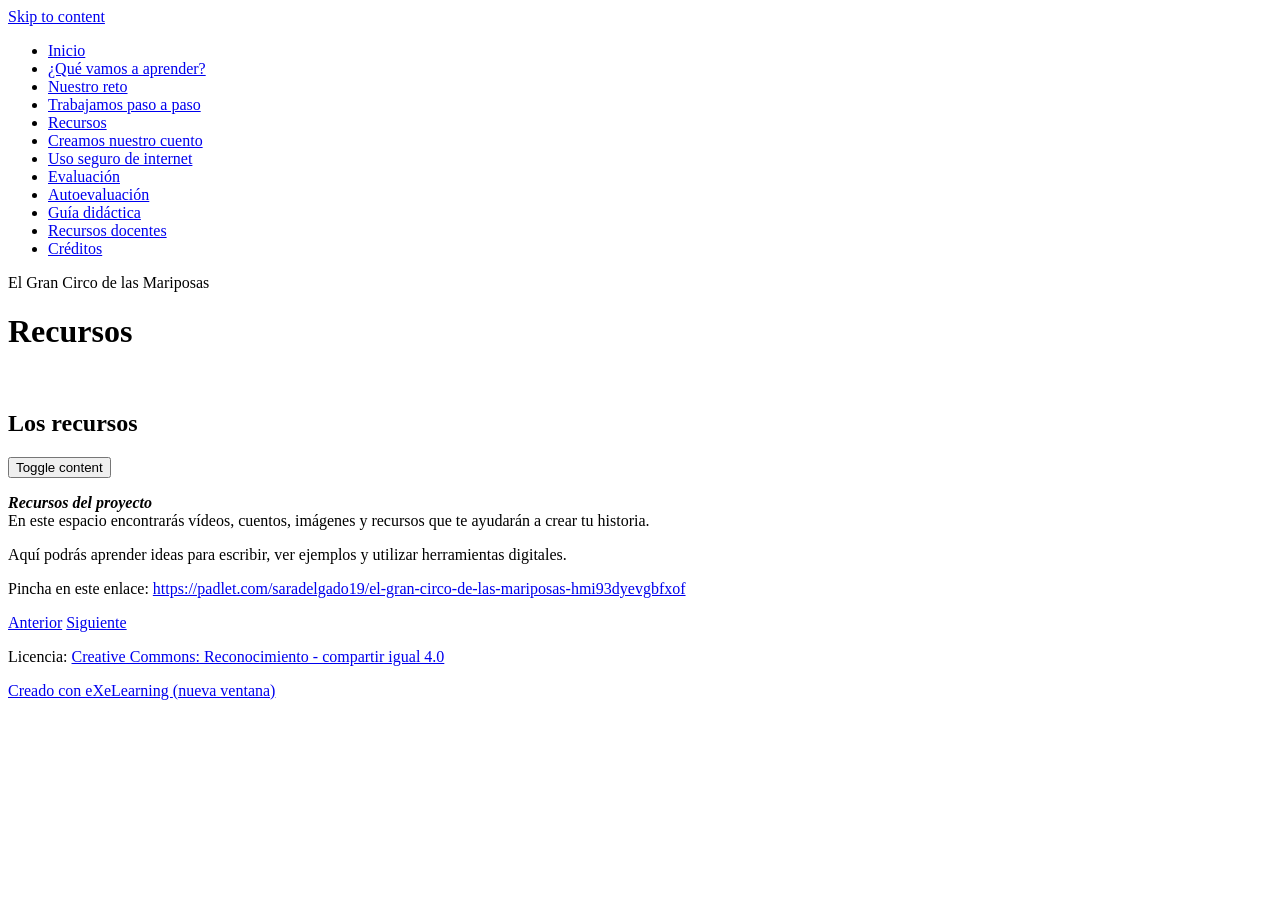
==== creamos-nuestro-cuento.html @ 328287ce "Add files via upload" ====
<!DOCTYPE html>
<html lang="es" id="exe-page-1778412515868-zg6rplfe1">
<head>
<meta charset="utf-8">
<meta name="generator" content="eXeLearning v4.0.0">
<meta name="viewport" content="width=device-width, initial-scale=1">
<link rel="license" type="text/html" href="https://creativecommons.org/licenses/by-sa/4.0/">
<title>Recursos | El Gran Circo de las Mariposas</title>
<link rel="icon" type="image/x-icon" href="../libs/favicon.ico">
<script>document.querySelector("html").classList.add("js");</script><script src="../libs/jquery/jquery.min.js"> </script><script src="../libs/common_i18n.js"> </script><script src="../libs/common.js"> </script><script src="../libs/exe_export.js"> </script><script src="../libs/bootstrap/bootstrap.bundle.min.js"> </script><link rel="stylesheet" href="../libs/bootstrap/bootstrap.min.css">
<script src="../idevices/text/text.js"></script><link rel="stylesheet" href="../idevices/text/text.css">
<link rel="stylesheet" href="../content/css/base.css"><script src="../theme/style.js"> </script><link rel="stylesheet" href="../theme/style.css">
</head>
<body class="exe-export exe-web-site">
<script>document.body.className+=" js"</script>
<div class="exe-content exe-export pre-js siteNav-hidden"><a href="#page-1778412515868-zg6rplfe1" id="skipNav">Skip to content</a> <nav id="siteNav">
<ul>
<li> <a href="../index.html" class="main-node no-ch">Inicio</a>
</li>
<li> <a href="../html/que-vamos-a-aprender.html" class="no-ch">¿Qué vamos a aprender?</a>
</li>
<li> <a href="../html/nuestro-reto.html" class="no-ch">Nuestro reto</a>
</li>
<li> <a href="../html/trabajamos-paso-a-paso.html" class="no-ch">Trabajamos paso a paso</a>
</li>
<li class="active"> <a href="../html/recursos.html" class="active no-ch">Recursos</a>
</li>
<li> <a href="../html/creamos-nuestro-cuento.html" class="no-ch">Creamos nuestro cuento</a>
</li>
<li> <a href="../html/uso-seguro-de-internet.html" class="no-ch">Uso seguro de internet</a>
</li>
<li> <a href="../html/evaluacion.html" class="no-ch">Evaluación</a>
</li>
<li> <a href="../html/autoevaluacion.html" class="no-ch">Autoevaluación</a>
</li>
<li> <a href="../html/guia-didactica.html" class="no-ch">Guía didáctica</a>
</li>
<li> <a href="../html/recursos-docentes.html" class="no-ch">Recursos docentes</a>
</li>
<li> <a href="../html/creditos.html" class="no-ch">Créditos</a>
</li>
</ul>
</nav><main id="page-1778412515868-zg6rplfe1" class="page"> 
<header class="main-header">
<div class="package-header"><p class="package-title">El Gran Circo de las Mariposas</p></div>
<div class="page-header"><h1 class="page-title">Recursos</h1></div>
</header><div id="page-content-page-1778412515868-zg6rplfe1" class="page-content">
<article id="block-1778413162997-mrc03xjmc" class="box">
<header class="box-head">
<div class="box-icon exe-icon">
<img src="../theme/icons/draw.svg" alt="">
</div>
<h1 class="box-title">Los recursos</h1>
<button class="box-toggle box-toggle-on" title="Toggle content">
<span>Toggle content</span>
</button></header>
<div class="box-content">
<div id="idevice-1778413162996-6eb5exmxc" class="idevice_node text" data-idevice-path="../idevices/text/" data-idevice-type="text" data-idevice-component-type="json" data-idevice-json-data="{&quot;ideviceId&quot;:&quot;idevice-1778413162996-6eb5exmxc&quot;}">
<div class="exe-text-template">
    <p><em><strong>Recursos del proyecto</strong></em><br />En este espacio encontrarás vídeos, cuentos, imágenes y recursos que te ayudarán a crear tu historia.</p>
<p>Aquí podrás aprender ideas para escribir, ver ejemplos y utilizar herramientas digitales.</p>
<p>Pincha en este enlace: <a href="https://padlet.com/saradelgado19/el-gran-circo-de-las-mariposas-hmi93dyevgbfxof" title="Recursos del proyecto">https://padlet.com/saradelgado19/el-gran-circo-de-las-mariposas-hmi93dyevgbfxof</a></p>
</div>
</div>
</div>
</article>
</div></main><div class="nav-buttons">
<a href="../html/trabajamos-paso-a-paso.html" title="Anterior" class="nav-button nav-button-left"><span>Anterior</span></a>
<a href="../html/creamos-nuestro-cuento.html" title="Siguiente" class="nav-button nav-button-right"><span>Siguiente</span></a>
</div>
<footer id="siteFooter"><div id="siteFooterContent"> <div id="packageLicense" class="cc cc-by-sa"> <p> <span class="license-label">Licencia: </span><a href="https://creativecommons.org/licenses/by-sa/4.0/" class="license">Creative Commons: Reconocimiento - compartir igual 4.0</a></p>
</div>
</div></footer>
</div>
<p id="made-with-eXe"> <a href="https://exelearning.net/" target="_blank" rel="noopener"> <span>Creado con eXeLearning <span>(nueva ventana)</span></span></a></p>
</body>
</html>
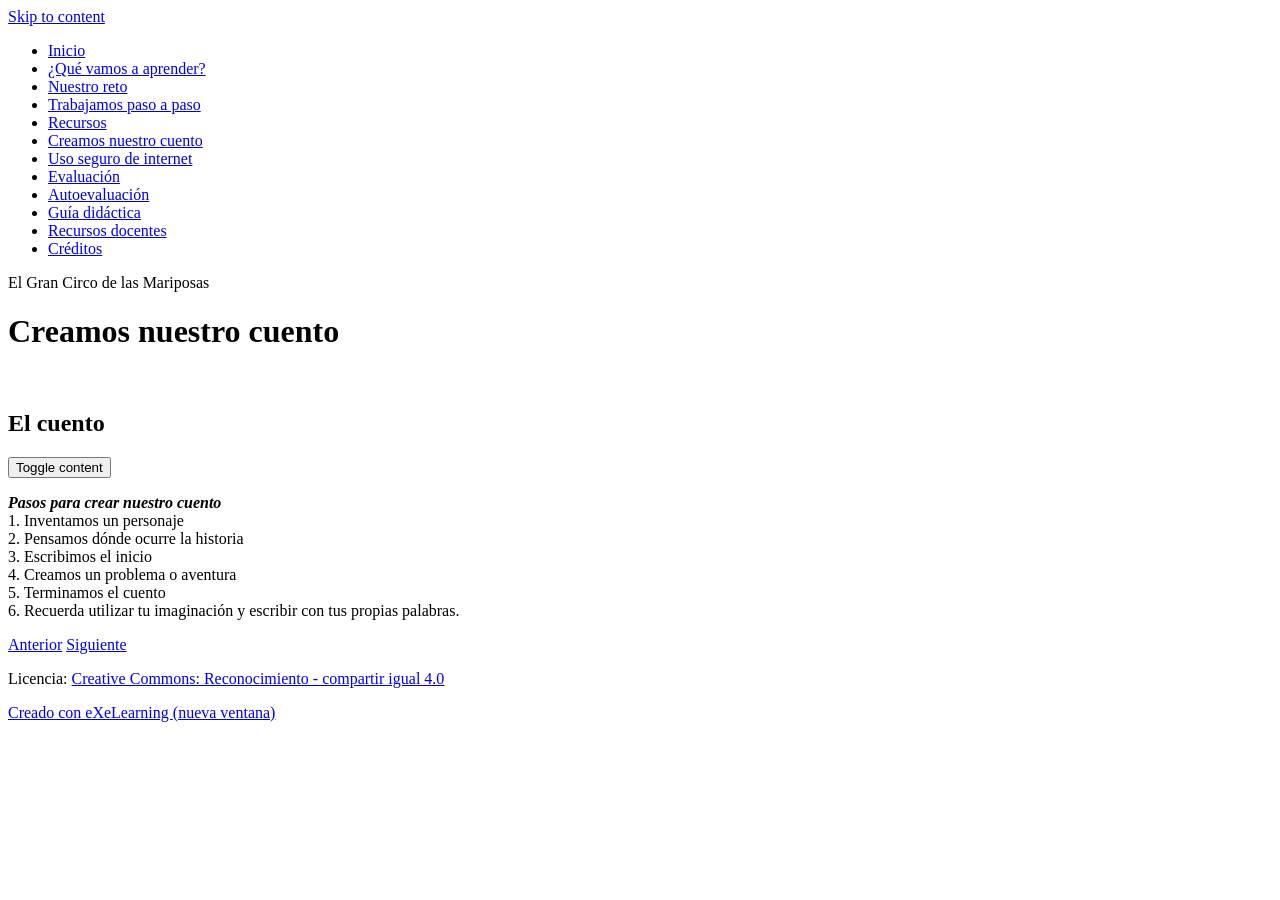
==== commit 1188b133: "Add files via upload" ====
--- a/creamos-nuestro-cuento.html
+++ b/creamos-nuestro-cuento.html
@@ -1,11 +1,11 @@
 <!DOCTYPE html>
-<html lang="es" id="exe-page-1778412515868-zg6rplfe1">
+<html lang="es" id="exe-page-1778412526388-9hqa2in0n">
 <head>
 <meta charset="utf-8">
 <meta name="generator" content="eXeLearning v4.0.0">
 <meta name="viewport" content="width=device-width, initial-scale=1">
 <link rel="license" type="text/html" href="https://creativecommons.org/licenses/by-sa/4.0/">
-<title>Recursos | El Gran Circo de las Mariposas</title>
+<title>Creamos nuestro cuento | El Gran Circo de las Mariposas</title>
 <link rel="icon" type="image/x-icon" href="../libs/favicon.ico">
 <script>document.querySelector("html").classList.add("js");</script><script src="../libs/jquery/jquery.min.js"> </script><script src="../libs/common_i18n.js"> </script><script src="../libs/common.js"> </script><script src="../libs/exe_export.js"> </script><script src="../libs/bootstrap/bootstrap.bundle.min.js"> </script><link rel="stylesheet" href="../libs/bootstrap/bootstrap.min.css">
 <script src="../idevices/text/text.js"></script><link rel="stylesheet" href="../idevices/text/text.css">
@@ -13,7 +13,7 @@
 </head>
 <body class="exe-export exe-web-site">
 <script>document.body.className+=" js"</script>
-<div class="exe-content exe-export pre-js siteNav-hidden"><a href="#page-1778412515868-zg6rplfe1" id="skipNav">Skip to content</a> <nav id="siteNav">
+<div class="exe-content exe-export pre-js siteNav-hidden"><a href="#page-1778412526388-9hqa2in0n" id="skipNav">Skip to content</a> <nav id="siteNav">
 <ul>
 <li> <a href="../index.html" class="main-node no-ch">Inicio</a>
 </li>
@@ -23,9 +23,9 @@
 </li>
 <li> <a href="../html/trabajamos-paso-a-paso.html" class="no-ch">Trabajamos paso a paso</a>
 </li>
-<li class="active"> <a href="../html/recursos.html" class="active no-ch">Recursos</a>
+<li> <a href="../html/recursos.html" class="no-ch">Recursos</a>
 </li>
-<li> <a href="../html/creamos-nuestro-cuento.html" class="no-ch">Creamos nuestro cuento</a>
+<li class="active"> <a href="../html/creamos-nuestro-cuento.html" class="active no-ch">Creamos nuestro cuento</a>
 </li>
 <li> <a href="../html/uso-seguro-de-internet.html" class="no-ch">Uso seguro de internet</a>
 </li>
@@ -40,33 +40,31 @@
 <li> <a href="../html/creditos.html" class="no-ch">Créditos</a>
 </li>
 </ul>
-</nav><main id="page-1778412515868-zg6rplfe1" class="page"> 
+</nav><main id="page-1778412526388-9hqa2in0n" class="page"> 
 <header class="main-header">
 <div class="package-header"><p class="package-title">El Gran Circo de las Mariposas</p></div>
-<div class="page-header"><h1 class="page-title">Recursos</h1></div>
-</header><div id="page-content-page-1778412515868-zg6rplfe1" class="page-content">
-<article id="block-1778413162997-mrc03xjmc" class="box">
+<div class="page-header"><h1 class="page-title">Creamos nuestro cuento</h1></div>
+</header><div id="page-content-page-1778412526388-9hqa2in0n" class="page-content">
+<article id="block-1778413326022-4nnhpsvg9" class="box">
 <header class="box-head">
 <div class="box-icon exe-icon">
-<img src="../theme/icons/draw.svg" alt="">
+<img src="../theme/icons/book.svg" alt="">
 </div>
-<h1 class="box-title">Los recursos</h1>
+<h1 class="box-title">El cuento</h1>
 <button class="box-toggle box-toggle-on" title="Toggle content">
 <span>Toggle content</span>
 </button></header>
 <div class="box-content">
-<div id="idevice-1778413162996-6eb5exmxc" class="idevice_node text" data-idevice-path="../idevices/text/" data-idevice-type="text" data-idevice-component-type="json" data-idevice-json-data="{&quot;ideviceId&quot;:&quot;idevice-1778413162996-6eb5exmxc&quot;}">
+<div id="idevice-1778413326020-62jjmpmim" class="idevice_node text" data-idevice-path="../idevices/text/" data-idevice-type="text" data-idevice-component-type="json" data-idevice-json-data="{&quot;ideviceId&quot;:&quot;idevice-1778413326020-62jjmpmim&quot;}">
 <div class="exe-text-template">
-    <p><em><strong>Recursos del proyecto</strong></em><br />En este espacio encontrarás vídeos, cuentos, imágenes y recursos que te ayudarán a crear tu historia.</p>
-<p>Aquí podrás aprender ideas para escribir, ver ejemplos y utilizar herramientas digitales.</p>
-<p>Pincha en este enlace: <a href="https://padlet.com/saradelgado19/el-gran-circo-de-las-mariposas-hmi93dyevgbfxof" title="Recursos del proyecto">https://padlet.com/saradelgado19/el-gran-circo-de-las-mariposas-hmi93dyevgbfxof</a></p>
+    <p><em><strong>Pasos para crear nuestro cuento</strong></em><br />1. Inventamos un personaje<br />2. Pensamos dónde ocurre la historia<br />3. Escribimos el inicio<br />4. Creamos un problema o aventura<br />5. Terminamos el cuento<br />6. Recuerda utilizar tu imaginación y escribir con tus propias palabras.</p>
 </div>
 </div>
 </div>
 </article>
 </div></main><div class="nav-buttons">
-<a href="../html/trabajamos-paso-a-paso.html" title="Anterior" class="nav-button nav-button-left"><span>Anterior</span></a>
-<a href="../html/creamos-nuestro-cuento.html" title="Siguiente" class="nav-button nav-button-right"><span>Siguiente</span></a>
+<a href="../html/recursos.html" title="Anterior" class="nav-button nav-button-left"><span>Anterior</span></a>
+<a href="../html/uso-seguro-de-internet.html" title="Siguiente" class="nav-button nav-button-right"><span>Siguiente</span></a>
 </div>
 <footer id="siteFooter"><div id="siteFooterContent"> <div id="packageLicense" class="cc cc-by-sa"> <p> <span class="license-label">Licencia: </span><a href="https://creativecommons.org/licenses/by-sa/4.0/" class="license">Creative Commons: Reconocimiento - compartir igual 4.0</a></p>
 </div>
